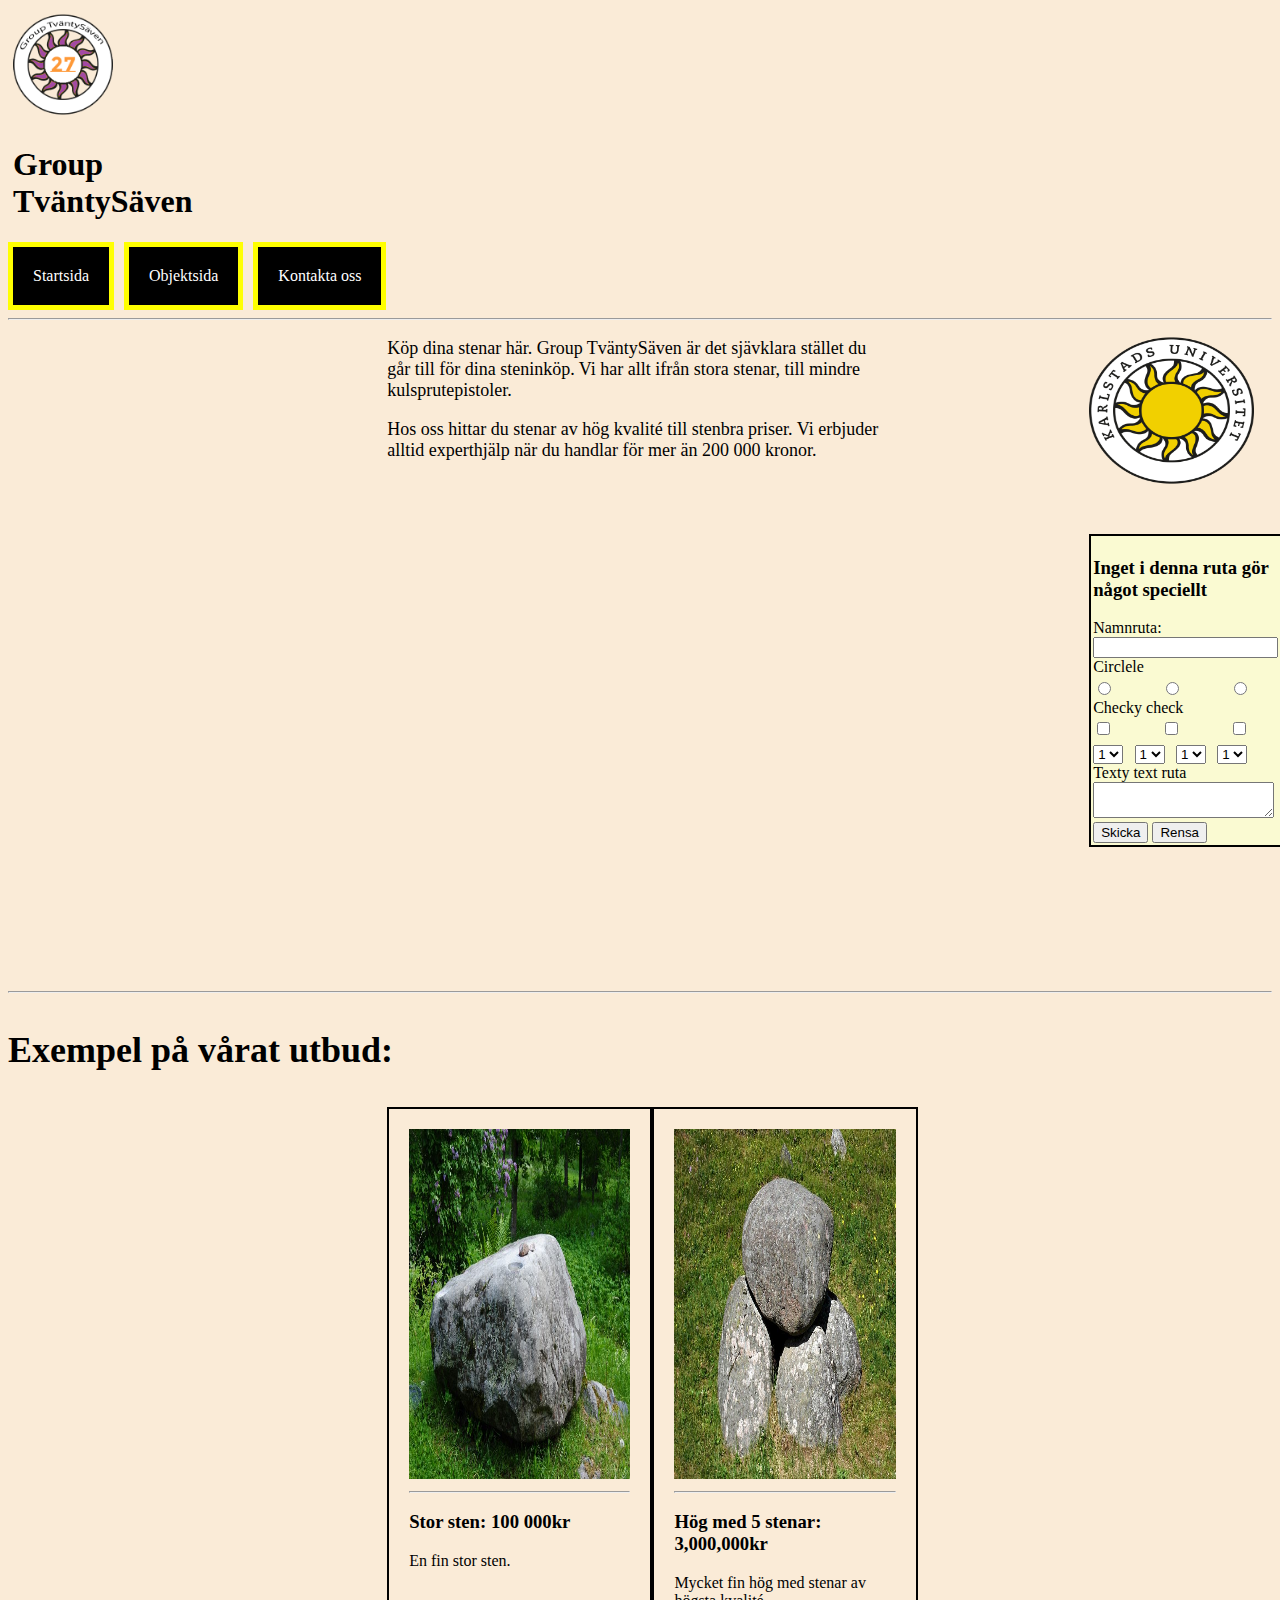
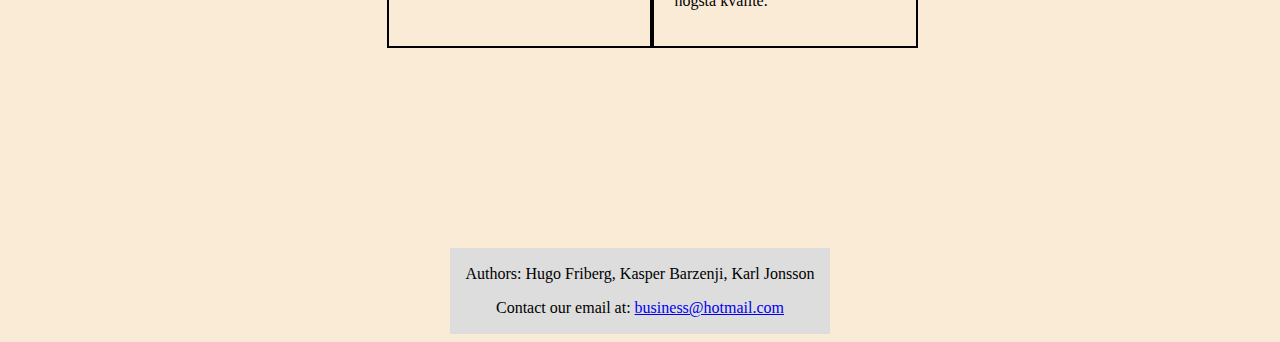
==== index.html @ 2475955c "drop" ====
<!DOCTYPE html>
<html lang="sv">

    <head>
        <meta charset="UTF-8">
        <title>Grupp 27 AB</title>
        <link rel="stylesheet" href="styles/style.css">
    </head>
    <body>
        <!-- HOME LOGO -->
        <header class="logo">
            <!--IMAGE OF COMPANY LOGO. MADE BY THE COMPANY, INSPIRATION FROM THE LOGO OF KARLSTADS UNIVERSITY-->
            <a href="https://www.youtube.com/watch?v=a3Z7zEc7AXQ" target="_blank" ><img src="images/logo.png" alt="logo"></a>
            <h1>Group TväntySäven</h1>
        </header>

        <ul class="menu">
            <li><a href="index.html">Startsida</a></li>
            <li><a href="listings.html">Objektsida</a></li>
            <li>
                <a href="contact.html">Kontakta oss</a>
            <ul>
                <li>SSS</li>
                <li>SSS</li>
                <li>SSS</li>
            </ul>
        </li>
        </ul>

        <hr>
        <side id="side_show">
            <!-- ONE AD IMAGE -->
            <aside id="home_aside_1">

                <a href="https://www.kau.se/" target="_blank"><img src="images/kau.png" alt="Pepe"></a>
          
            </aside>
            <!-- Here is the field box replaced one of the ad images (LABB 2) -->
            <aside id="home_aside_2">
                <form class="formcl">   
                    <h3>
                        Inget i denna ruta gör något speciellt</h3>
                    <div>
                      <label for="name_button">Namnruta:</label><br>
                      <input type="text" id="name_button" required>
                    </div>
                    <div>
                      <label for="email_button">Circlele</label><br>
                      <input type="radio" name="circl" class="radio0" required>
                      <input type="radio" name="circl" class="radio1" required>
                      <input type="radio" name="circl" class="radio1" required>
                    </div>
                    <div>
                        <label for="email_button">Checky check</label><br>
                        <input type="checkbox" class="radio0" required>
                        <input type="checkbox" class="radio1" required>
                        <input type="checkbox" class="radio1" required>
                      </div>
                      <div>
                        <select>
                            <option>1</option>
                            <option>2</option>
                            <option>3</option>
                            <option>4</option>
                        </select>
                        <select class="mleft">
                            <option>1</option>
                            <option>2</option>
                            <option>3</option>
                            <option>4</option>
                        </select>
                        <select class="mleft">
                            <option>1</option>
                            <option>2</option>
                            <option>3</option>
                            <option>4</option>
                        </select>
                        <select class="mleft">
                            <option>1</option>
                            <option>2</option>
                            <option>3</option>
                            <option>4</option>
                        </select>
                      </div>
                    <div>
                      <label for="text_button">Texty text ruta</label><br>
                      <textarea rows="2" id="text_button"></textarea>
                    </div>
                    <div>
                      <button type="submit">Skicka</button>
                      <button type="reset">Rensa</button>
                    </div>
                  </form>
            </aside>
        </side>
        <main>
            <!--INTRODUCTION TEXT-->
            <p class="center_text">
                Köp dina stenar här. Group TväntySäven är det sjävklara stället du går till för dina steninköp. Vi har allt ifrån stora stenar, till mindre kulsprutepistoler. 
            </p>
            <p class="center_text">
                Hos oss hittar du stenar av hög kvalité till stenbra priser. Vi erbjuder alltid experthjälp när du handlar för mer än 200 000 kronor.
            </p>
            <iframe src="https://www.google.com/maps/embed?pb=!1m18!1m12!1m3!1d9923.859586647692!2d12.833406520020663!3d62.664945358630675!2m3!1f0!2f0!3f0!3m2!1i1024!2i768!4f13.1!3m3!1m2!1s0x466e99b42ad98db7%3A0x34f4758a3d9c5d06!2s840%2095%20Messlingen!5e1!3m2!1ssv!2sse!4v1643292742833!5m2!1ssv!2sse" style="border:0;" allowfullscreen="" loading="lazy"></iframe>
        </main>
        <hr>
        
        <!--PREVIEW OF WHAT WE SELL-->
        <h3 style="font-size: 36px;">Exempel på vårat utbud:</h3>
        <list class="stoneRow2">
            <!--FIRST EXAMPLE-->
            <article class="article2">
                <section class="bild">
                    <!--IMAGE OF A ROCK. SOURCED FROM GOOGLE IMAGES WITH USAGE FILTERS APPLIED-->
                    <a href="listings.html"><img src="images/sten1.jpg" alt="stor sten"></a>
                </section>
                <hr>
                <!--DETAILS ABOUT THE PRODUCT-->
                <h3>Stor sten: 100 000kr</h3>
                <p>En fin stor sten.</p>
            </article>

            <!--SECOND EXAMPLE-->
            <article class="article2">
                <section class="bild">
                    <!--IMAGE OF ROCKS. SOURCED FROM GOOGLE IMAGES WITH USAGE FILTERS APPLIED-->
                    <a href="listings.html"><img src="images/litenhog.jpg" alt="hög med stenar"></a>
                </section>
                <hr>
                <!--DETAILS ABOUT THE PRODUCT-->
                <h3>Hög med 5 stenar: 3,000,000kr</h3>
                <p>Mycket fin hög med stenar av högsta kvalité.</p>
            </article>
        </list>


        <!-- FOOTER LAST -->
        <footer id="fot">
            <!--AUTHORS AND EMAIL-->
            <p>Authors: Hugo Friberg, Kasper Barzenji, Karl Jonsson</p>
            <p>Contact our email at: <a href="mailto:business@hotmail.com">business@hotmail.com</a></p>
        </footer>
    </body>
</html>
---- styles/style.css ----
/*REFORMATING THE TABLE "MENU" IN EVERY .HTML FILE TO LOOK LIKE A PROPPER MENU, AND NOT A TABLE.
THIS IS DONE BY REMOVING THE '•' SYMBOL, SETTING THE MARGIN AND PADDING TO 0. SETTING THE OVERFLOW TO 'hidden',
EXTENDING THE LIST TO 100% OF THE PAGE, CENTERING IT, AND SETTING ITS BACKGRONUD COLOR TO #333*/
.menu {
    list-style: none;
    margin: 0;
    padding: 0;
    overflow: hidden;
    width: 100%;
    align-self: center;
}

/*SETS THE LEFT PADDING, AND RIGHT MARGIN OF THE COMPANY LOGO IN EVERY .HTML FILE*/
.logo {
    padding-left: 5px;
    margin-right: 90%;
}

/*ADJUSTS THE SIZE OF THE COMPANY LOGO IN EVERY .HTML FILE*/
.logo img {
    width: 100px;
}

/*SETS THE PAGE BACKGROUND COLOR TO #FARBD7 IN EVERY .HTML FILE*/
body {
    background-color: #FAEBD7;
}

/*SETS THE HEADER CELLS TO FLOAT LEFT, NOT HAVE THE '•' SYMBOL, HAVE A WHITE OUTLINE, AND A WIDTH OF 33%*/
ul {
    display: flex;
    list-style-type: none;
    /* padding: 14px 16px; */
    width: 33%; 
    /* margin-right: 10%; */
    /* padding-right: 1rem; */
}

ul>li {
    border: 5px yellow;
    border-style: solid;
    text-align: center;
    padding: 20px 20px;
    text-decoration: none;
    background-color: black;
    margin-right: 10px;
}

ul>li>a {
    color:white;
    text-decoration: none;
}

/*SETS EVERY HYPERLINK TAG THAT IS IN ITSELF INSIDE A HEADER CELL TAG TO DISPLAY A BLOCK, WITH CENTERED TEXT, 
* WITH 14 PIXELS TOP/BOT, AND 16 PIXELS LEFT/RIGHT, IT ALSO SETS THE TEXT DECORATION TP NONE, GIVES THE BOX A
*BLACK COLOR, AND A WHITE TEXT COLOR. */
 
/* 
#menu1 {
    float: left;
    list-style-type: none;
    border-right: 1px solid white;
    width: 33%;

    display: block;
    text-align: center;
    padding: 14px 16px;
    text-decoration: none;
    background-color: black;
    color:white;
}

#menu2 {
    float: left;
    list-style-type: none;
    border-right: 1px solid white;
    width: 33%;
    
    display: block;
    text-align: center;
    padding: 14px 16px;
    text-decoration: none;
    background-color: black;
    color:white;
} */

/* mitt skit */
  
/* Dropdown Button */
.dropbtn {
    display: block;
    text-align: center;
    padding: 14px 16px;
    text-decoration: none;
    background-color: black;
    color:white;
    width: 630px;  
}
  
  /* The container <div> - needed to position the dropdown content */
.dropdown {
    list-style: none;
    margin: 0;
    padding: 0;
    overflow: hidden;
    align-self: center;
}

  /* Dropdown Content (Hidden by Default) */
  ul>li>ul {
    display: none;
    position: absolute;
    background-color: black;
    min-width: 500px;
    z-index: 1;
}

  /* Links inside the dropdown */
.dropdown-content a {
    color: rgb(255, 255, 255);
    padding: 12px 16px;
    text-decoration: none;
    display: block;
}

  /* Change color of dropdown links on hover */
.dropdown-content a:hover {background-color: gray;}

/* Show the dropdown menu on hover */
.dropdown:hover .dropdown-content {display: block;}

/* Change the background color of the dropdown button when the dropdown content is shown */
.dropdown:hover .dropbtn {background-color: gray;}

.article {
    width: 30%;
    padding: 20px;
    border: 2px solid black;
    margin: 20px;
}

/*SETS THE WIDTH OF ROCK LISTINGS IN INDEX.HTML TO 25% OF THE PAGE, THE PADDING TO 20 PIXELS, AND GIVES THEM A 
*BLACK BORDER
*/
.article2 {
    width: 25%;
    padding: 20px;
    border: 2px solid black;
}

/*CHANGES THE COLOR OF THE BORDER ON THE ROCK LISTINGS IN INDEX.HTML FROM BLACK, TO RED WHEN THE USERS HOVERS OVER THEM
*WITH THEIR MOUSE
*/
.article2:hover {
    width: 25%;
    padding: 20px;
    border: 2px solid red;
}

/*SETS THE ROCK LISTINGS IN LISTINGS.HTML TO DISPLAY AS A FLEXBOX*/
.stoneRow {
    display: flex;
}

/*SETS THE ROCK LISTINGS IN INDEX.HTML TO DISPLAY AS A FLXBOX, AND GIVES THE LISTINGS A 30% LEFT MARGIN*/
.stoneRow2 {
    display: flex;
    margin-left: 30%;
}

/*SETS THE LEFT PADDING, WIDTH, AND HEIGHT OF THE GOOGLE MAPS MAP TO 25%, 50% AND 500 PIXELS RESPECTIVLLY*/
iframe {
    padding-left: 25%;
    width: 50%;
    height: 500px;
}

/*SETS THE WIDTH AND HEIGHT OF THE ROCK LISTINGS IN LISTINGS.HTML TO 100% AND 350 PIXELS RESPECTIVLLY*/
.bild img {
    width: 100%;
    height:350px;
}

/*
* SETS THE FOOTER TAG IN EACH .HTML FILE TO HAVE CENTERED TEXT, A BLACK BORDER, A #dddddd BACKGROUND COLOR,
* A BLACK TEXT COLOR, A 16 PIXEL FONT SIZE, A LEFT AND RIGHT MARGIN OF 35%, A 1 PIXEL PADDING, A HEIGHT OF
* 10%, A 2 PIXELS BORDER, AND A TOP MARGIN OF 200 PIXELS.
*/
#fot { 
    text-align: center;
    padding:  1px;
    margin-left: 35%;
    margin-right: 35%;
    border: 2px; color: black;
    background-color: #dddddd;
    color: black;
    font-size: 16px;
    height: 10%;
    margin-top: 200px;
}

/*SETTING THE POSITION OF THE FIRST IMAGE IN INDEX.HTML*/
#home_aside_1 {
    position: absolute;
    right: 2%;
}

/*SETTING THE SIZE OF THE FIRST IMAGE IN INDEX.HTML*/
#home_aside_1 a img {
    width: 165px;
    height: 165px;
}

#home_aside_2 {
    margin-top: 200px;
    position: absolute;
    right: 1%;
}


#fields {
    position:absolute;
    right: 13%;
    margin-top: 10%;
    width: 10px;
    text-align: center; 
}

/*CENTERS AND INCREASES THE SIZE OF THE INTRODUCTION TEXT IN INDEX.HTML*/
.center_text {
    font-size: large;
    width:40%;
    margin-left:30%;
}

/*CENTERS AND INCREASES THE SIZE OF THE PHONE INFORMATION IN CONTACT.HTML */
.center_text3 {
    font-size: large;
    text-align: center;
    padding-bottom: 20px;
}

/*CHANGES THE BACKGROUND COLOR OF THE MENU BUTTONS TO GRAY WHEN THE USER HOVERS OVER THEM WITH THEIR MOUSE*/
th a:hover {
    background-color: gray;
}

/*SETS THE PROPERTIES OF THE FEEDBACK FORM IN CONTACT.HTML, BY ADD PADDING AND MARGINS, ADDING A BLACK BORDER,
ADJUSTING THE WIDTH TO 'fit-content' AND CHANGING THE BACKGROUND COLOR TO 'lightgoldenrodyellow' */
.formcl{
    padding: 2px;
    border: 2px solid black;
    width:fit-content;
    margin-left: 41%;
    margin-top: 2%;
    margin-bottom: 2%;
    background-color: lightgoldenrodyellow;
}

/*CENTERS THE INFO TEXT IN CONTACT.HTML AND LISTINGS.HTML AND MAKES IT BOLD*/
.obstext{
    text-align: center;
    font-weight:bold;
}

/*CENTERS THE 'Hitta till oss:' AND 'Ring oss:' H2 TAGS IN CONTACT.HTML*/
.centrerar{
    text-align: center;
}

 

.radio1{
    margin-left: 26%;
    margin-top: 3%;
}

.mleft{
    margin-top: 3%;
    margin-left: 4%;
}
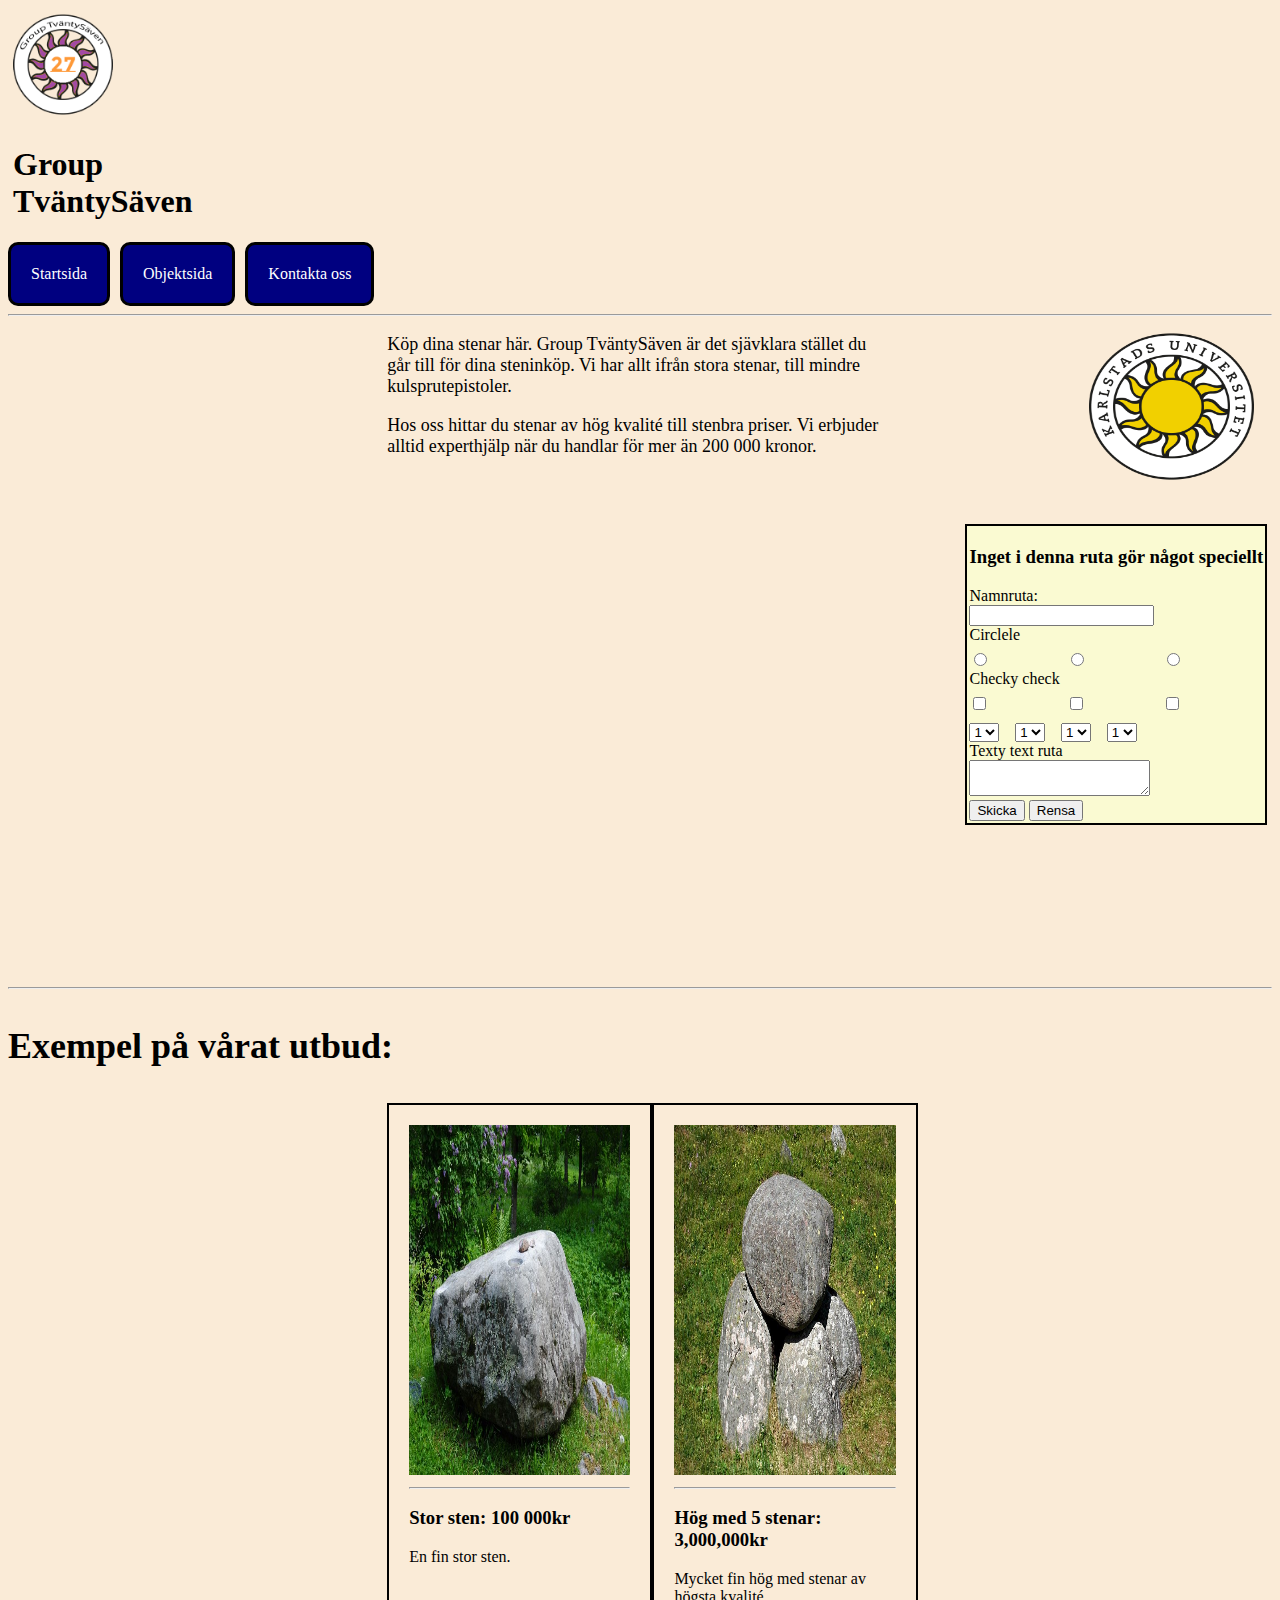
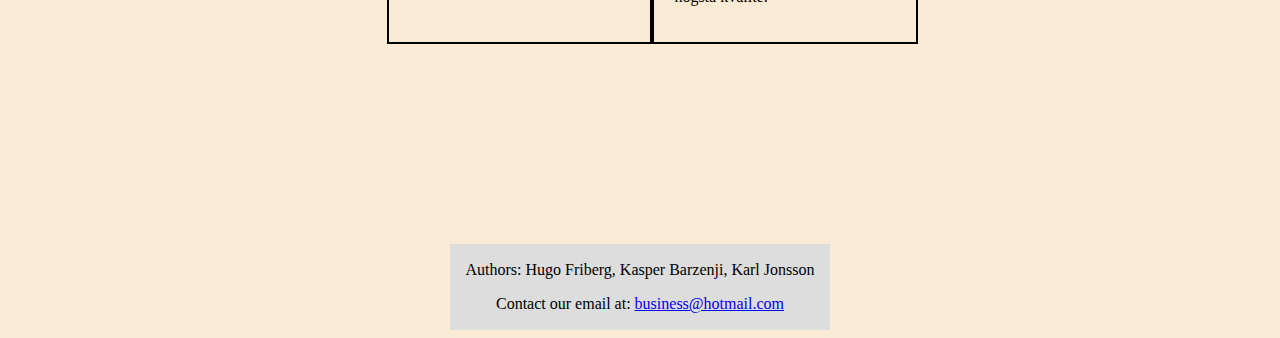
==== commit 3987ae47: "first error fix" ====
--- a/index.html
+++ b/index.html
@@ -20,23 +20,18 @@
             <li>
                 <a href="contact.html">Kontakta oss</a>
             <ul>
-                <li>SSS</li>
-                <li>SSS</li>
-                <li>SSS</li>
+                <li><a href="https://www.youtube.com/watch?v=a3Z7zEc7AXQ" target="_blank" >Lorem Ipsum</a></li>
+                <li><a href="https://www.youtube.com/watch?v=a3Z7zEc7AXQ" target="_blank" >Lorem Ipsum</a></li>
+                <li><a href="https://www.youtube.com/watch?v=a3Z7zEc7AXQ" target="_blank" >Lorem Ipsum</a></li>
             </ul>
-        </li>
+            </li>
         </ul>
 
         <hr>
-        <side id="side_show">
-            <!-- ONE AD IMAGE -->
-            <aside id="home_aside_1">
 
+            <aside id="home_aside_2">
                 <a href="https://www.kau.se/" target="_blank"><img src="images/kau.png" alt="Pepe"></a>
-          
-            </aside>
-            <!-- Here is the field box replaced one of the ad images (LABB 2) -->
-            <aside id="home_aside_2">
+                
                 <form class="formcl">   
                     <h3>
                         Inget i denna ruta gör något speciellt</h3>
@@ -45,13 +40,13 @@
                       <input type="text" id="name_button" required>
                     </div>
                     <div>
-                      <label for="email_button">Circlele</label><br>
+                      <label>Circlele</label><br>
                       <input type="radio" name="circl" class="radio0" required>
                       <input type="radio" name="circl" class="radio1" required>
                       <input type="radio" name="circl" class="radio1" required>
                     </div>
                     <div>
-                        <label for="email_button">Checky check</label><br>
+                        <label>Checky check</label><br>
                         <input type="checkbox" class="radio0" required>
                         <input type="checkbox" class="radio1" required>
                         <input type="checkbox" class="radio1" required>
@@ -92,7 +87,6 @@
                     </div>
                   </form>
             </aside>
-        </side>
         <main>
             <!--INTRODUCTION TEXT-->
             <p class="center_text">
--- a/styles/style.css
+++ b/styles/style.css
@@ -36,101 +36,52 @@
     /* padding-right: 1rem; */
 }
 
+/* STYLES LISTS UNDER UL */
 ul>li {
-    border: 5px yellow;
+    border: 3px black;
     border-style: solid;
+    border-radius: 10px;
     text-align: center;
     padding: 20px 20px;
     text-decoration: none;
-    background-color: black;
+    background-color: navy;
     margin-right: 10px;
 }
 
+/* STYLES LISTS WHEN HOVERING OVER THE MENU */
+ul>li:hover {
+    background-color: dimgray;
+}
+
+/* STYLES THE LINKS OR A TAGS */
 ul>li>a {
     color:white;
     text-decoration: none;
-}
-
-/*SETS EVERY HYPERLINK TAG THAT IS IN ITSELF INSIDE A HEADER CELL TAG TO DISPLAY A BLOCK, WITH CENTERED TEXT, 
-* WITH 14 PIXELS TOP/BOT, AND 16 PIXELS LEFT/RIGHT, IT ALSO SETS THE TEXT DECORATION TP NONE, GIVES THE BOX A
-*BLACK COLOR, AND A WHITE TEXT COLOR. */
- 
-/* 
-#menu1 {
-    float: left;
-    list-style-type: none;
-    border-right: 1px solid white;
-    width: 33%;
-
-    display: block;
-    text-align: center;
-    padding: 14px 16px;
-    text-decoration: none;
-    background-color: black;
-    color:white;
-}
-
-#menu2 {
-    float: left;
-    list-style-type: none;
-    border-right: 1px solid white;
-    width: 33%;
-    
-    display: block;
-    text-align: center;
-    padding: 14px 16px;
-    text-decoration: none;
-    background-color: black;
-    color:white;
-} */
-
-/* mitt skit */
-  
-/* Dropdown Button */
-.dropbtn {
-    display: block;
-    text-align: center;
-    padding: 14px 16px;
-    text-decoration: none;
-    background-color: black;
-    color:white;
-    width: 630px;  
-}
-  
-  /* The container <div> - needed to position the dropdown content */
-.dropdown {
-    list-style: none;
-    margin: 0;
-    padding: 0;
-    overflow: hidden;
-    align-self: center;
-}
-
-  /* Dropdown Content (Hidden by Default) */
-  ul>li>ul {
+    position: relative;
+}
+
+/* STYLES SECOND UL TAG */
+ul>li>ul {
     display: none;
     position: absolute;
-    background-color: black;
-    min-width: 500px;
-    z-index: 1;
-}
-
-  /* Links inside the dropdown */
-.dropdown-content a {
-    color: rgb(255, 255, 255);
+    background-color: navy;
+    min-width: 200px;
+    border-radius: 10px;
+}
+
+/* STYLES KONTAKTA OSS DROPDOWN BOXES UPON HOVERING OVER ITEMS */
+ul>li:hover>ul {
+    color: black;
     padding: 12px 16px;
     text-decoration: none;
     display: block;
-}
-
-  /* Change color of dropdown links on hover */
-.dropdown-content a:hover {background-color: gray;}
-
-/* Show the dropdown menu on hover */
-.dropdown:hover .dropdown-content {display: block;}
-
-/* Change the background color of the dropdown button when the dropdown content is shown */
-.dropdown:hover .dropbtn {background-color: gray;}
+    width: 100px;
+}
+
+/* STYLES TEXT COLOR INSIDE DROPDOWN MENU */
+ul>li {
+    color: white;
+}
 
 .article {
     width: 30%;
@@ -200,23 +151,23 @@
 }
 
 /*SETTING THE POSITION OF THE FIRST IMAGE IN INDEX.HTML*/
-#home_aside_1 {
-    position: absolute;
+#home_aside_2>a {
+    position:absolute;
     right: 2%;
 }
 
 /*SETTING THE SIZE OF THE FIRST IMAGE IN INDEX.HTML*/
-#home_aside_1 a img {
+#home_aside_2>a img {
     width: 165px;
     height: 165px;
-}
-
-#home_aside_2 {
+    margin-bottom: 100px;
+}
+
+#home_aside_2>form {
     margin-top: 200px;
     position: absolute;
     right: 1%;
 }
-
 
 #fields {
     position:absolute;
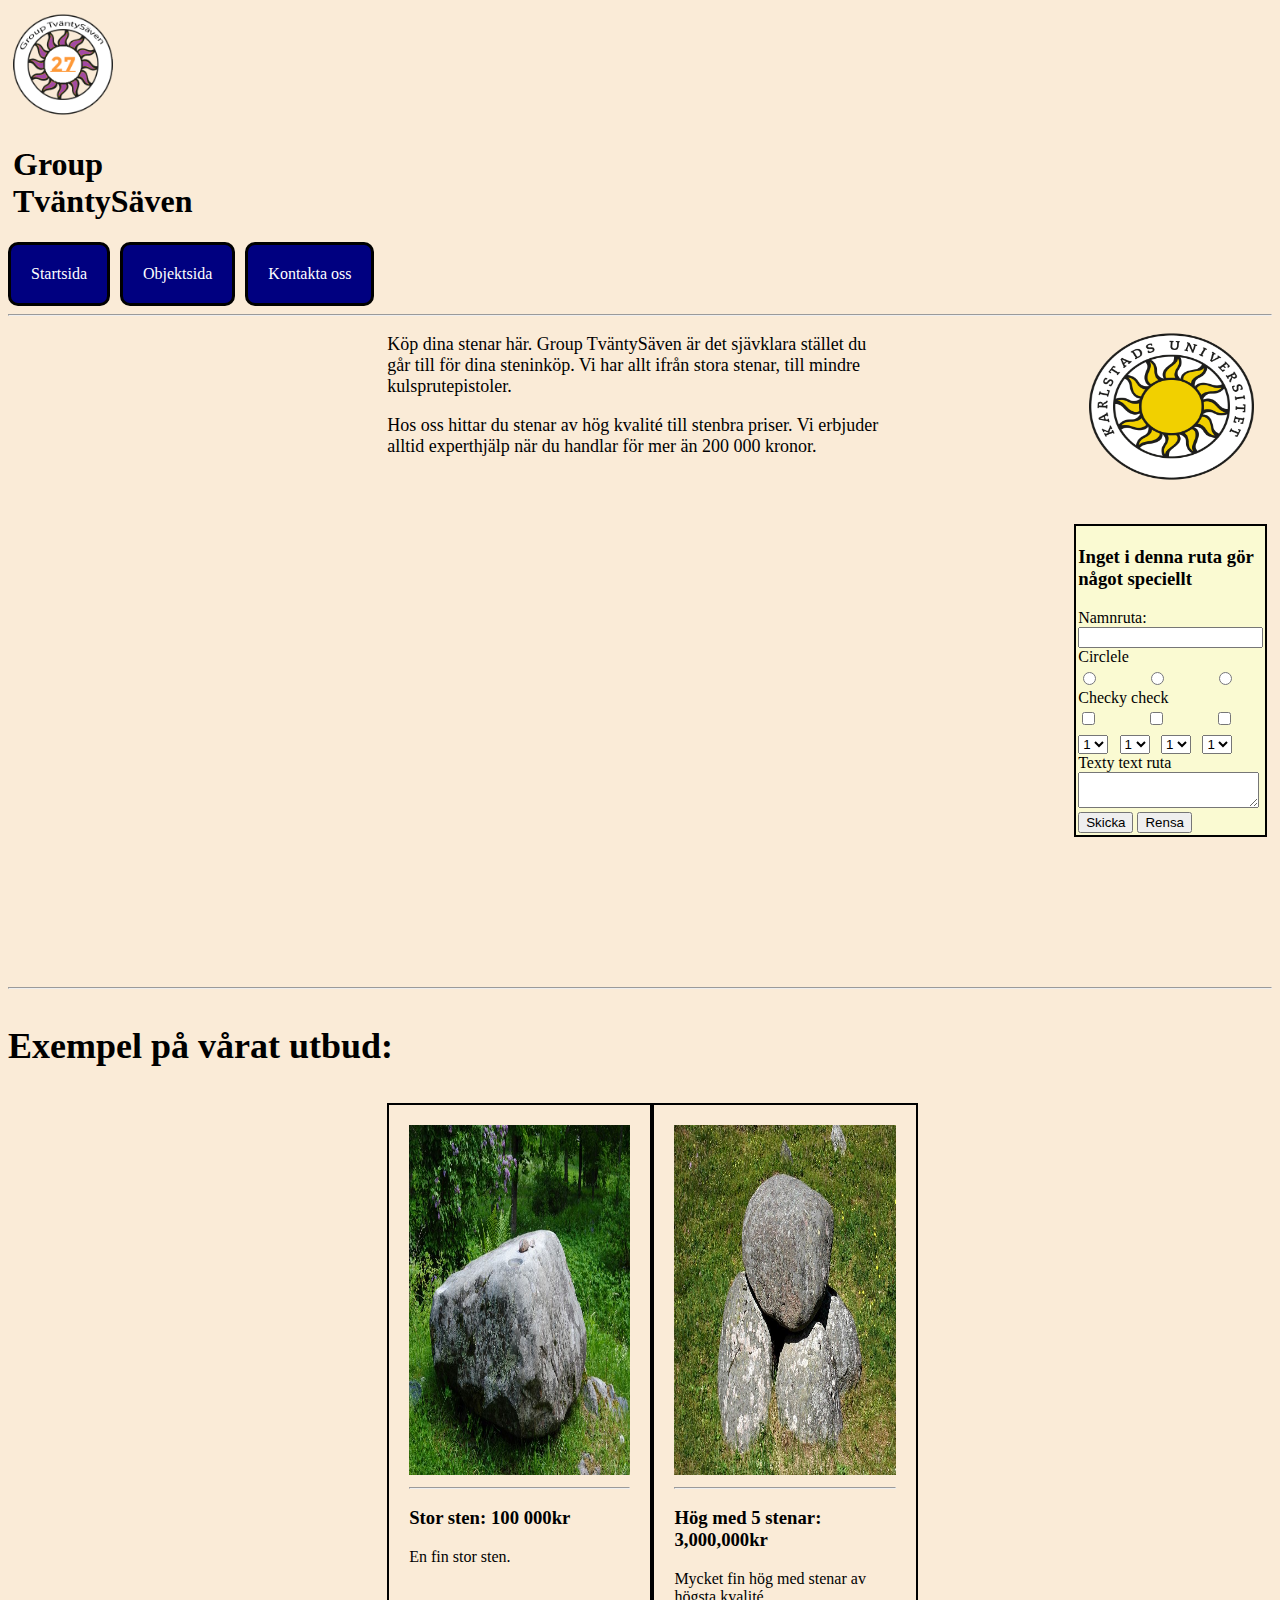
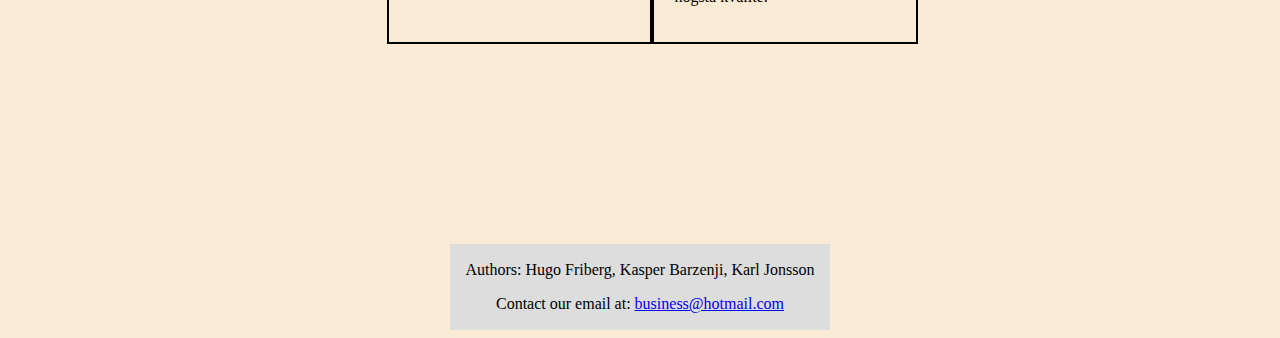
==== commit a7f093e5: "all errors fixed" ====
--- a/index.html
+++ b/index.html
@@ -101,7 +101,7 @@
         
         <!--PREVIEW OF WHAT WE SELL-->
         <h3 style="font-size: 36px;">Exempel på vårat utbud:</h3>
-        <list class="stoneRow2">
+        <div class="stoneRow2">
             <!--FIRST EXAMPLE-->
             <article class="article2">
                 <section class="bild">
@@ -125,7 +125,7 @@
                 <h3>Hög med 5 stenar: 3,000,000kr</h3>
                 <p>Mycket fin hög med stenar av högsta kvalité.</p>
             </article>
-        </list>
+        </div>
 
 
         <!-- FOOTER LAST -->
--- a/styles/style.css
+++ b/styles/style.css
@@ -202,7 +202,7 @@
     padding: 2px;
     border: 2px solid black;
     width:fit-content;
-    margin-left: 41%;
+    margin-left: 90%;
     margin-top: 2%;
     margin-bottom: 2%;
     background-color: lightgoldenrodyellow;
